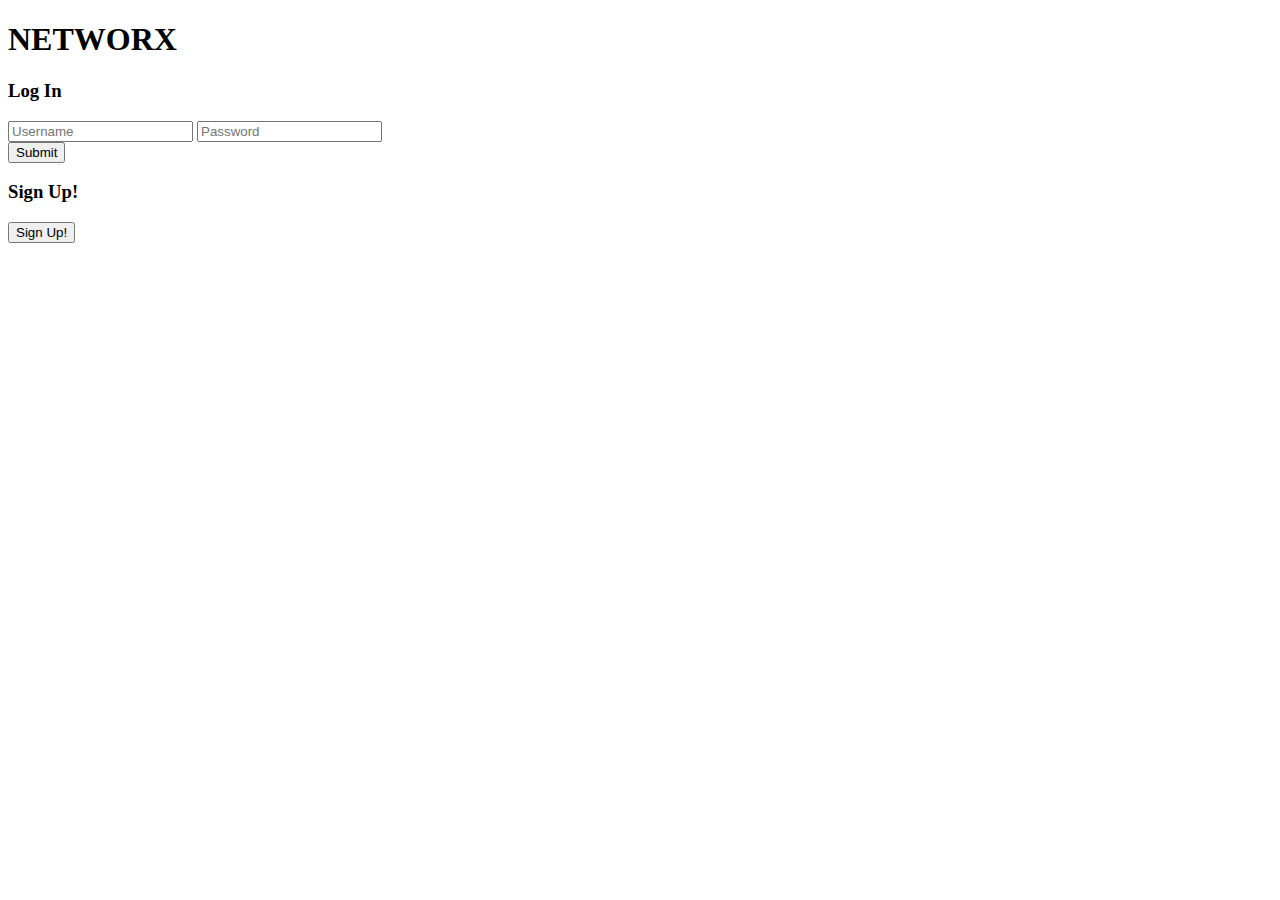
==== templates/index.html @ 806a21f9 "Added normalize CSS and index.html" ====
<!DOCTYPE html>
<html lang="en">
<head>
    <meta charset="UTF-8">

    <!-- StyleSheets Go here -->
    <link rel="stylesheet" type="text/css" href="media/css/normalize.css">

    <title>Networx</title>

</head>
<body>

<div id="main">
    <div id="big_header">
        <h1> NETWORX </h1>
    </div>
    <div class="login">
        <h3> Log In </h3>
        <div class="login">
            <span>
                <input type="text" name="username" placeholder="Username" required>
                <input type="password" name="password" placeholder="Password" required>
                <div class="login">
                    <input type="submit" value="Submit">
                </div>
            </span>
        </div>
    </div>
    <div class="signup">
        <h3> Sign Up! </h3>
        <div class="signup">
            <button id="signup_btn" name="signup_btn">Sign Up!</button>
        </div>
    </div>
</div>

</body>
</html>
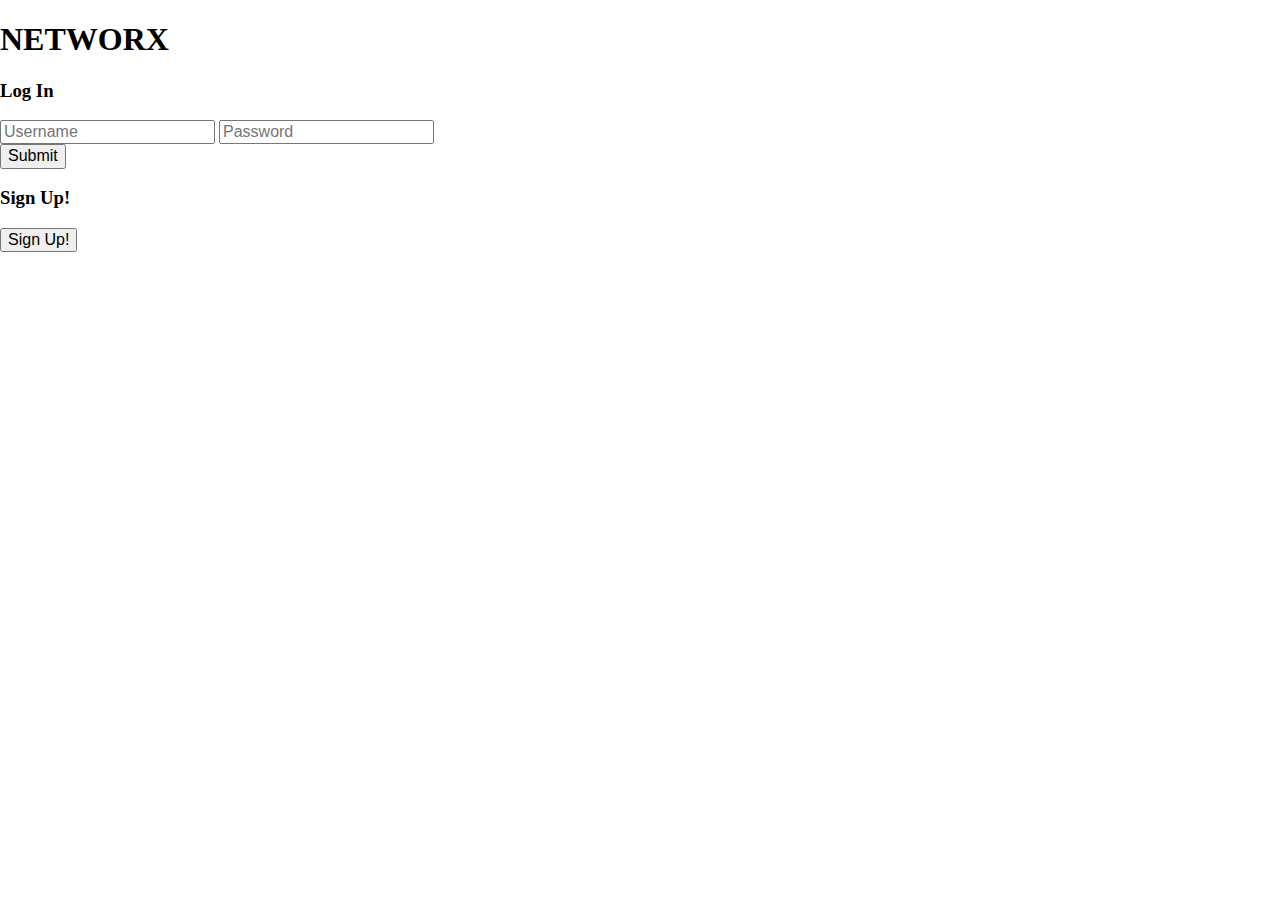
==== commit a51dc364: "Changes to html divs" ====
--- a/templates/index.html
+++ b/templates/index.html
@@ -4,14 +4,14 @@
     <meta charset="UTF-8">
 
     <!-- StyleSheets Go here -->
-    <link rel="stylesheet" type="text/css" href="media/css/normalize.css">
+    <link rel="stylesheet" type="text/css" href="/static/css/normalize.css">
 
     <title>Networx</title>
 
 </head>
 <body>
 
-<div id="main">
+<div class="main">
     <div id="big_header">
         <h1> NETWORX </h1>
     </div>
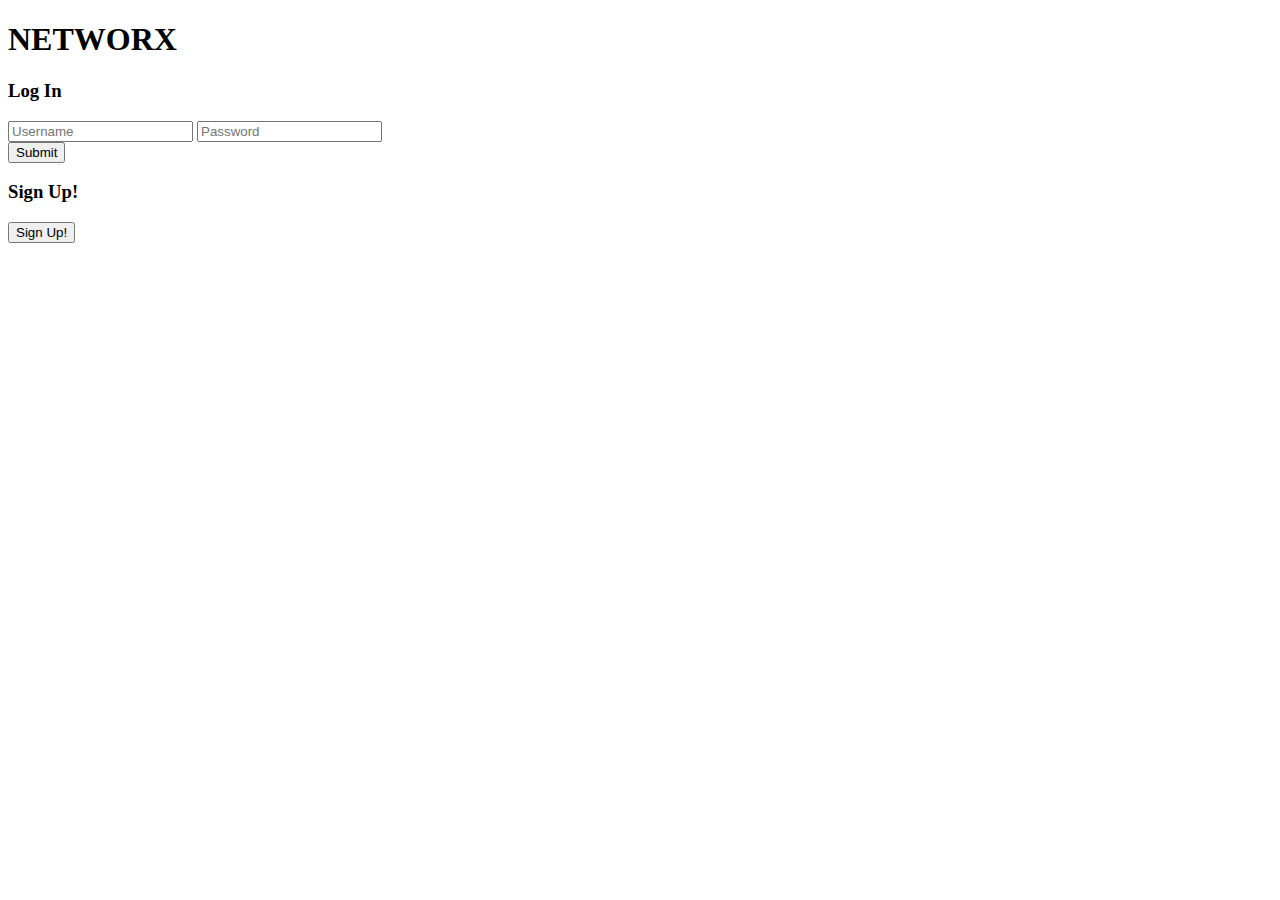
==== commit ce92bfef: "Removing Normalize as Bootstrap has its own version" ====
--- a/templates/index.html
+++ b/templates/index.html
@@ -2,12 +2,10 @@
 <html lang="en">
 <head>
     <meta charset="UTF-8">
+    <meta name="viewport" content="width=device-width, initial-scale=1, shrink-to-fit=no">
 
     <!-- StyleSheets Go here -->
-    <link rel="stylesheet" type="text/css" href="/static/css/normalize.css">
-
-    <title>Networx</title>
-
+    <title>Networx Home</title>
 </head>
 <body>
 
